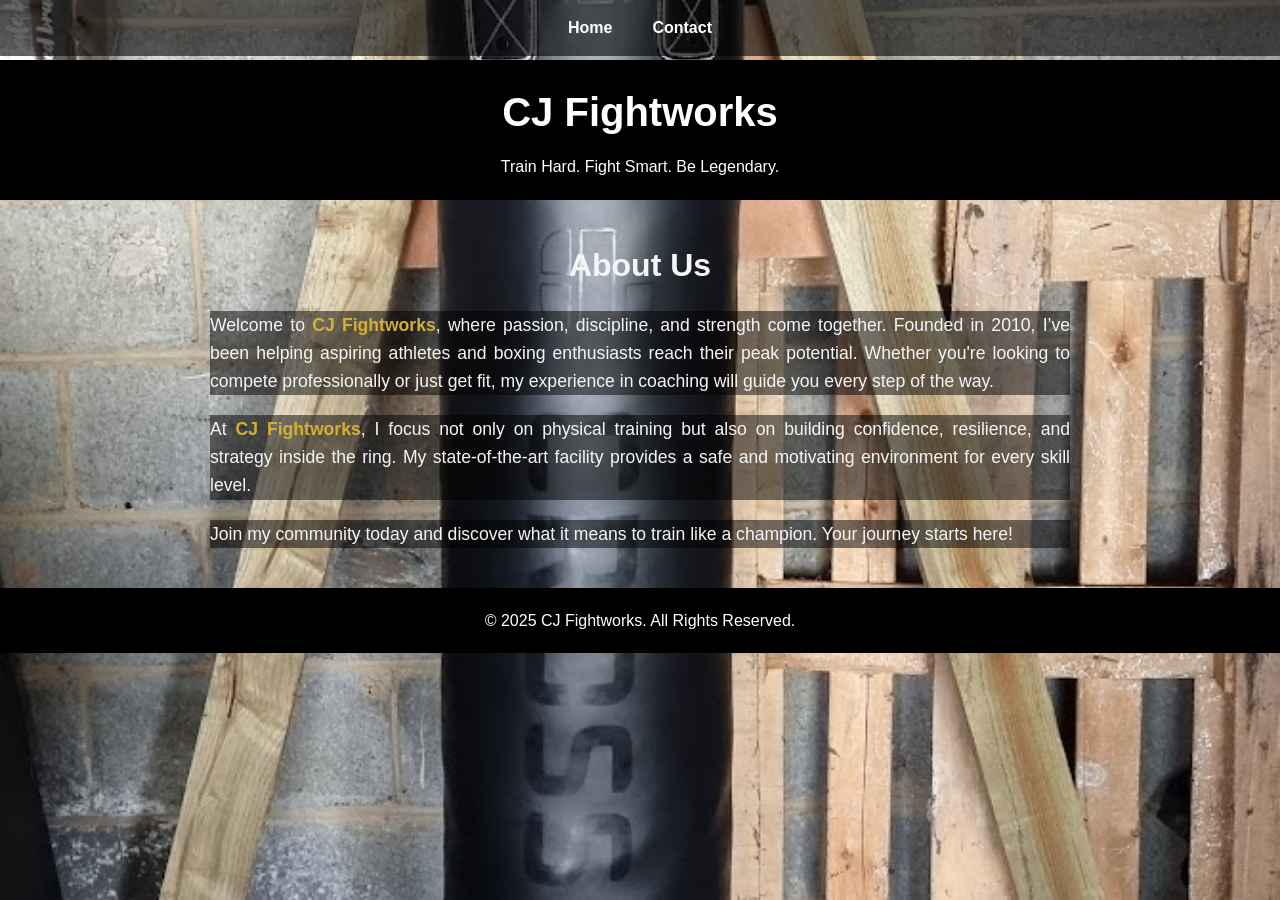
==== about.html @ 8c8d31e3 "x" ====
<!DOCTYPE html>
<html lang="en">
<head>
  <meta charset="UTF-8">
  <meta name="viewport" content="width=device-width, initial-scale=1.0">
  <title>About Us - CJ Fightworks</title>
  <link rel="stylesheet" href="about.css">
</head>
<body>

  <!-- Header -->
  <header>
    <h1>CJ Fightworks</h1>
    <p>Train Hard. Fight Smart. Be Legendary.</p>
  </header>

  <!-- Navigation -->
  <nav>
    <a href="index.html">Home</a>
    <a href="contact.html">Contact</a>
  </nav>

  <!-- About Section -->
  <div class="container">
    <h2 class="section-title">About Us</h2>
    <p class="about-text">
      Welcome to <span class="highlight">CJ Fightworks</span>, where passion, discipline, and strength come together. Founded in 2010, I’ve been helping aspiring athletes and boxing enthusiasts reach their peak potential. Whether you're looking to compete professionally or just get fit, my experience in coaching will guide you every step of the way.
    </p>
    <p class="about-text">
      At <span class="highlight">CJ Fightworks</span>, I focus not only on physical training but also on building confidence, resilience, and strategy inside the ring. My state-of-the-art facility provides a safe and motivating environment for every skill level.
    </p>
    <p class="about-text">
      Join my community today and discover what it means to train like a champion. Your journey starts here!
    </p>
  </div>

<!-- Background video -->
<video class="video-bg" autoplay muted loop playsinline webkit-playsinline poster="assets/boxing_img.jpg">
  <source src="assets/about_video.mp4" type="video/mp4">
  Your browser does not support HTML5 video.
</video>

  <!-- Footer -->
  <footer>
    &copy; 2025 CJ Fightworks. All Rights Reserved.
  </footer>

</body>
</html>
---- about.css ----
* {
      margin: 0;
      padding: 0;
      box-sizing: border-box;
    }

    body {
      font-family: Arial, sans-serif;
      line-height: 1.6;
      color: #333;
      background-color: #f5f5f5;
      padding-top: 60px; /* space for fixed nav */
    }

    header {
      background-color: #000;
      color: #fff;
      padding: 20px 40px;
      text-align: center;
    }

    header h1 {
      font-size: 2.5rem;
      margin-bottom: 10px;
    }

nav {
  position: fixed;      /* keeps nav fixed on screen */
  top: 0;               /* stick to top */
  left: 0;
  right: 0;
  display: flex;
  justify-content: center; /* centers the nav links */
  background: rgba(0, 0, 0, 0.6); /* semi-transparent */
  padding: 15px 0;
  z-index: 1000;        /* higher than video and overlay */
}


    nav a {
      color: #fff;
      text-decoration: none;
      margin: 0 20px;
      font-weight: bold;
      transition: color 0.3s;
    }

    nav a:hover {
      color: #d4af37; /* gold accent */
    }

    .container {
      max-width: 900px;
      margin: 40px auto;
      padding: 0 20px;
    }

    .section-title {
      font-size: 2rem;
      margin-bottom: 20px;
      text-align: center;
      color:#f5f5f5;
    }

    .about-text {
      font-size: 1.1rem;
      margin-bottom: 20px;
      text-align: justify;
      color:#f5f5f5;
      background-color: rgba(0, 0, 0, 0.5); /* translucent black */

    }

    .highlight {
      color: #d4af37; /* gold accent */
      font-weight: bold;
    }

    footer {
      background-color: #000;
      color: #fff;
      text-align: center;
      padding: 20px;
      margin-top: 40px;
    }

    .video-bg {
  position: fixed;
  top: 0;
  left: 0;
  width: 100%;
  height: 100%;
  object-fit: cover;
  z-index: -1;
}
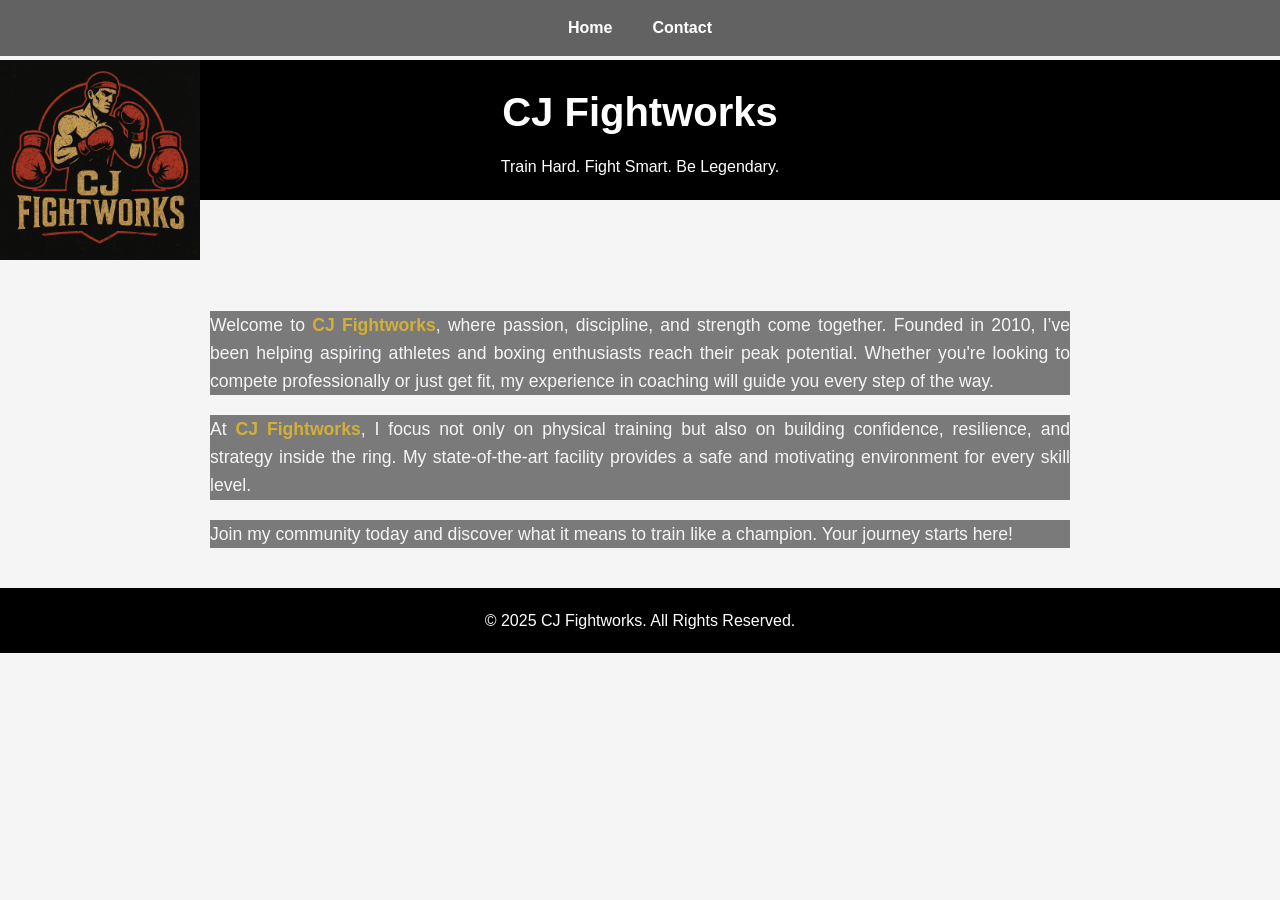
==== commit b68188f8: "x" ====
--- a/about.html
+++ b/about.html
@@ -19,9 +19,13 @@
     <a href="index.html">Home</a>
     <a href="contact.html">Contact</a>
   </nav>
-
+<div class="logo">
+  <img src="assets/logo.png" alt="CJ Fightworks Logo">
+</div>
   <!-- About Section -->
   <div class="container">
+     <!-- Logo -->
+
     <h2 class="section-title">About Us</h2>
     <p class="about-text">
       Welcome to <span class="highlight">CJ Fightworks</span>, where passion, discipline, and strength come together. Founded in 2010, I’ve been helping aspiring athletes and boxing enthusiasts reach their peak potential. Whether you're looking to compete professionally or just get fit, my experience in coaching will guide you every step of the way.
@@ -35,7 +39,7 @@
   </div>
 
 <!-- Background video -->
-<video class="video-bg" autoplay muted loop playsinline webkit-playsinline poster="assets/boxing_img.jpg">
+<video class="video-bg" autoplay muted loop playsinline webkit-playsinline>
   <source src="assets/about_video.mp4" type="video/mp4">
   Your browser does not support HTML5 video.
 </video>
--- a/about.css
+++ b/about.css
@@ -53,7 +53,31 @@
       max-width: 900px;
       margin: 40px auto;
       padding: 0 20px;
+      opacity: 0;
+  transform: translateY(30px);
+  animation: fadeUp 1.2s forwards 0.5s; /* starts after 0.5s */
     }
+    @keyframes fadeUp {
+  to {
+    opacity: 1;
+    transform: translateY(0);
+  }
+}
+
+    /* Logo: centered on all devices */
+.logo {
+  position: fixed;       /* stays on top of video and overlay */
+  top: 60px;             /* below nav */
+  left: 100px;             /* horizontal center */
+  transform: translateX(-50%); /* exact centering */
+  z-index: 200;
+}
+
+.logo img {
+  width: 200px;
+  height: auto;
+  image-rendering: -webkit-optimize-contrast;
+}
 
     .section-title {
       font-size: 2rem;
@@ -93,3 +117,4 @@
   object-fit: cover;
   z-index: -1;
 }
+
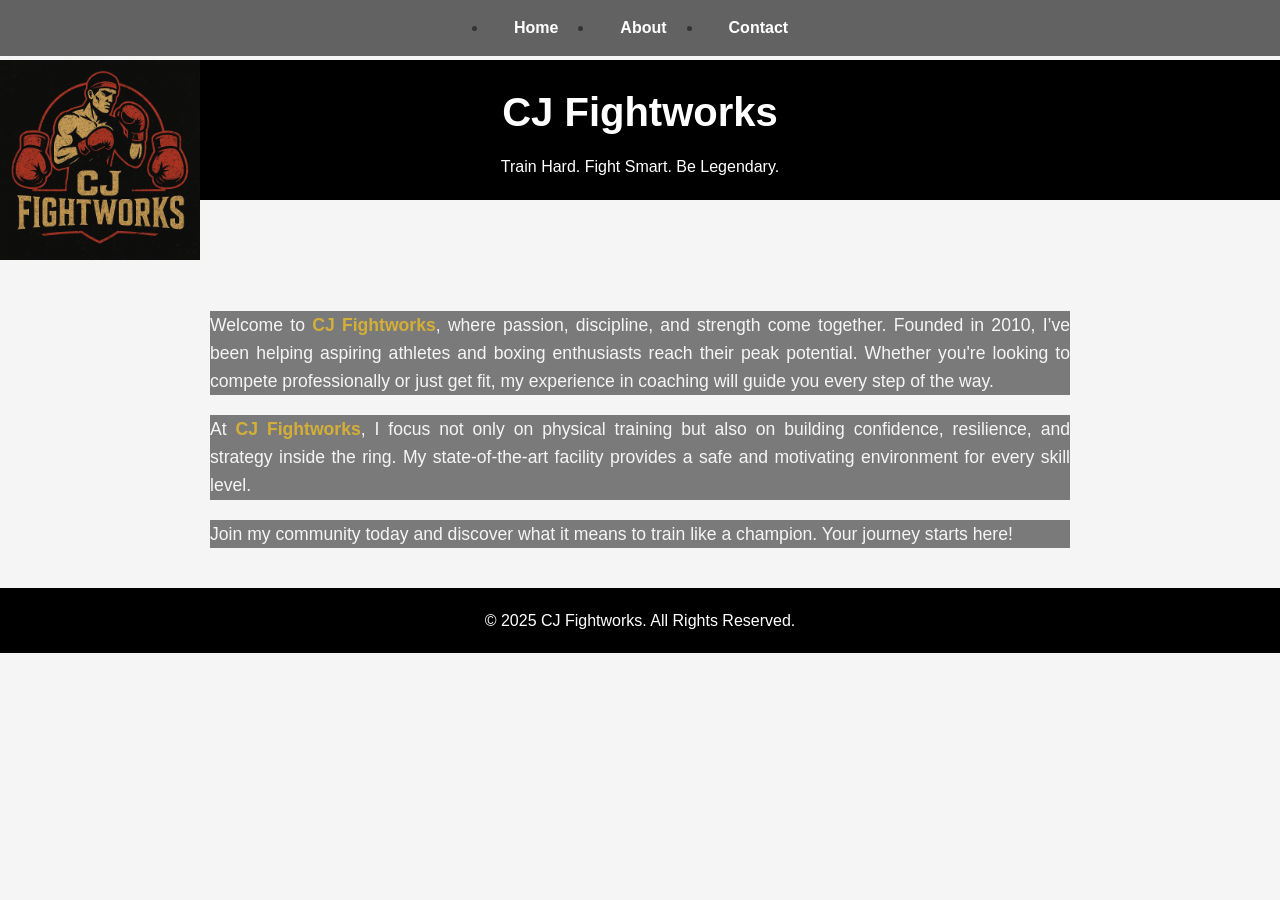
==== commit 995c2a40: "x" ====
--- a/about.html
+++ b/about.html
@@ -1,11 +1,13 @@
 <!DOCTYPE html>
 <html lang="en">
+
 <head>
   <meta charset="UTF-8">
   <meta name="viewport" content="width=device-width, initial-scale=1.0">
   <title>About Us - CJ Fightworks</title>
   <link rel="stylesheet" href="about.css">
 </head>
+
 <body>
 
   <!-- Header -->
@@ -16,33 +18,38 @@
 
   <!-- Navigation -->
   <nav>
-    <a href="index.html">Home</a>
-    <a href="contact.html">Contact</a>
+      <li><a href="index.html">Home</a></li>
+      <li><a href="about.html">About</a></li>
+      <li><a href="contact.html">Contact</a></li>
   </nav>
-<div class="logo">
-  <img src="assets/logo.png" alt="CJ Fightworks Logo">
-</div>
+  <div class="logo">
+    <img src="assets/logo.png" alt="CJ Fightworks Logo">
+  </div>
   <!-- About Section -->
   <div class="container">
-     <!-- Logo -->
-
+    <!-- Logo -->
     <h2 class="section-title">About Us</h2>
     <p class="about-text">
-      Welcome to <span class="highlight">CJ Fightworks</span>, where passion, discipline, and strength come together. Founded in 2010, I’ve been helping aspiring athletes and boxing enthusiasts reach their peak potential. Whether you're looking to compete professionally or just get fit, my experience in coaching will guide you every step of the way.
+      Welcome to <span class="highlight">CJ Fightworks</span>, where passion, discipline, and strength come together.
+      Founded in 2010, I’ve been helping aspiring athletes and boxing enthusiasts reach their peak potential. Whether
+      you're looking to compete professionally or just get fit, my experience in coaching will guide you every step of
+      the way.
     </p>
     <p class="about-text">
-      At <span class="highlight">CJ Fightworks</span>, I focus not only on physical training but also on building confidence, resilience, and strategy inside the ring. My state-of-the-art facility provides a safe and motivating environment for every skill level.
+      At <span class="highlight">CJ Fightworks</span>, I focus not only on physical training but also on building
+      confidence, resilience, and strategy inside the ring. My state-of-the-art facility provides a safe and motivating
+      environment for every skill level.
     </p>
     <p class="about-text">
       Join my community today and discover what it means to train like a champion. Your journey starts here!
     </p>
   </div>
 
-<!-- Background video -->
-<video class="video-bg" autoplay muted loop playsinline webkit-playsinline>
-  <source src="assets/about_video.mp4" type="video/mp4">
-  Your browser does not support HTML5 video.
-</video>
+  <!-- Background video -->
+  <video class="video-bg" autoplay muted loop playsinline webkit-playsinline>
+    <source src="assets/about_video.mp4" type="video/mp4">
+    Your browser does not support HTML5 video.
+  </video>
 
   <!-- Footer -->
   <footer>
@@ -50,4 +57,5 @@
   </footer>
 
 </body>
-</html>
+
+</html>
--- a/about.css
+++ b/about.css
@@ -1,120 +1,201 @@
  * {
-      margin: 0;
-      padding: 0;
-      box-sizing: border-box;
-    }
-
-    body {
-      font-family: Arial, sans-serif;
-      line-height: 1.6;
-      color: #333;
-      background-color: #f5f5f5;
-      padding-top: 60px; /* space for fixed nav */
-    }
-
-    header {
-      background-color: #000;
-      color: #fff;
-      padding: 20px 40px;
-      text-align: center;
-    }
-
-    header h1 {
-      font-size: 2.5rem;
-      margin-bottom: 10px;
-    }
-
-nav {
-  position: fixed;      /* keeps nav fixed on screen */
-  top: 0;               /* stick to top */
-  left: 0;
-  right: 0;
-  display: flex;
-  justify-content: center; /* centers the nav links */
-  background: rgba(0, 0, 0, 0.6); /* semi-transparent */
-  padding: 15px 0;
-  z-index: 1000;        /* higher than video and overlay */
-}
-
-
-    nav a {
-      color: #fff;
-      text-decoration: none;
-      margin: 0 20px;
-      font-weight: bold;
-      transition: color 0.3s;
-    }
-
-    nav a:hover {
-      color: #d4af37; /* gold accent */
-    }
-
-    .container {
-      max-width: 900px;
-      margin: 40px auto;
-      padding: 0 20px;
-      opacity: 0;
-  transform: translateY(30px);
-  animation: fadeUp 1.2s forwards 0.5s; /* starts after 0.5s */
-    }
-    @keyframes fadeUp {
-  to {
-    opacity: 1;
-    transform: translateY(0);
-  }
-}
-
-    /* Logo: centered on all devices */
-.logo {
-  position: fixed;       /* stays on top of video and overlay */
-  top: 60px;             /* below nav */
-  left: 100px;             /* horizontal center */
-  transform: translateX(-50%); /* exact centering */
-  z-index: 200;
-}
-
-.logo img {
-  width: 200px;
-  height: auto;
-  image-rendering: -webkit-optimize-contrast;
-}
-
-    .section-title {
-      font-size: 2rem;
-      margin-bottom: 20px;
-      text-align: center;
-      color:#f5f5f5;
-    }
-
-    .about-text {
-      font-size: 1.1rem;
-      margin-bottom: 20px;
-      text-align: justify;
-      color:#f5f5f5;
-      background-color: rgba(0, 0, 0, 0.5); /* translucent black */
-
-    }
-
-    .highlight {
-      color: #d4af37; /* gold accent */
-      font-weight: bold;
-    }
-
-    footer {
-      background-color: #000;
-      color: #fff;
-      text-align: center;
-      padding: 20px;
-      margin-top: 40px;
-    }
-
-    .video-bg {
-  position: fixed;
-  top: 0;
-  left: 0;
-  width: 100%;
-  height: 100%;
-  object-fit: cover;
-  z-index: -1;
-}
-
+   margin: 0;
+   padding: 0;
+   box-sizing: border-box;
+ }
+
+ body {
+   font-family: Arial, sans-serif;
+   line-height: 1.6;
+   color: #333;
+   background-color: #f5f5f5;
+   padding-top: 60px;
+   /* space for fixed nav */
+ }
+
+ header {
+   background-color: #000;
+   color: #fff;
+   padding: 20px 40px;
+   text-align: center;
+ }
+
+ header h1 {
+   font-size: 2.5rem;
+   margin-bottom: 10px;
+ }
+
+ nav {
+   position: fixed;
+   /* keeps nav fixed on screen */
+   top: 0;
+   /* stick to top */
+   left: 0;
+   right: 0;
+   display: flex;
+   justify-content: center;
+   /* centers the nav links */
+   background: rgba(0, 0, 0, 0.6);
+   /* semi-transparent */
+   padding: 15px 0;
+   z-index: 1000;
+   /* higher than video and overlay */
+ }
+
+ nav a {
+   color: #fff;
+   text-decoration: none;
+   margin: 0 20px;
+   font-weight: bold;
+   transition: color 0.3s;
+ }
+
+ nav a:hover {
+   color: #d4af37;
+   /* gold accent */
+ }
+
+ .container {
+   max-width: 900px;
+   margin: 40px auto;
+   padding: 0 20px;
+   opacity: 0;
+   transform: translateY(30px);
+   animation: fadeUp 1.2s forwards 0.5s;
+   /* starts after 0.5s */
+ }
+
+ @keyframes fadeUp {
+   to {
+     opacity: 1;
+     transform: translateY(0);
+   }
+ }
+
+ /* Logo: centered on all devices */
+ .logo {
+   position: fixed;
+   /* stays on top of video and overlay */
+   top: 60px;
+   /* below nav */
+   left: 100px;
+   /* horizontal center */
+   transform: translateX(-50%);
+   /* exact centering */
+   z-index: 200;
+ }
+
+ .logo img {
+   width: 200px;
+   height: auto;
+   image-rendering: -webkit-optimize-contrast;
+ }
+
+ .section-title {
+   font-size: 2rem;
+   margin-bottom: 20px;
+   text-align: center;
+   color: #f5f5f5;
+ }
+
+ .about-text {
+   font-size: 1.1rem;
+   margin-bottom: 20px;
+   text-align: justify;
+   color: #f5f5f5;
+   background-color: rgba(0, 0, 0, 0.5);
+   /* translucent black */
+
+ }
+
+ .highlight {
+   color: #d4af37;
+   /* gold accent */
+   font-weight: bold;
+ }
+
+ footer {
+   background-color: #000;
+   color: #fff;
+   text-align: center;
+   padding: 20px;
+   margin-top: 40px;
+ }
+
+ .video-bg {
+   position: fixed;
+   top: 0;
+   left: 0;
+   width: 100%;
+   height: 100%;
+   object-fit: cover;
+   z-index: -1;
+ }
+
+/*********************************************************/
+
+ /* Mobile adjustments */
+ @media (max-width: 600px) {
+
+   /* Allow normal page flow */
+   body {
+     padding-top: 80px;
+   }
+
+   nav {
+     flex-wrap: wrap;
+     padding: 10px 0;
+   }
+
+   nav a {
+     margin: 5px 10px;
+     font-size: 0.95rem;
+   }
+
+   /* Center logo above content */
+   .logo {
+     position: relative;
+     top: auto;
+     left: 50%;
+     transform: translateX(-50%);
+     margin: 20px 0;
+   }
+
+   .logo img {
+     width: 120px;
+   }
+
+   /* Header text smaller and centered */
+   header {
+     padding: 15px 10px;
+   }
+
+   header h1 {
+     font-size: 1.6rem;
+   }
+
+   /* Container and text adjustments */
+   .container {
+     width: 90%;
+     margin: 20px auto;
+     padding: 0;
+   }
+
+   .section-title {
+     font-size: 1.5rem;
+   }
+
+   .about-text {
+     font-size: 0.95rem;
+     line-height: 1.5;
+     padding: 15px;
+     background-color: rgba(0, 0, 0, 0.6);
+     border-radius: 10px;
+   }
+
+   /* Footer smaller and clean */
+   footer {
+     font-size: 0.9rem;
+     padding: 15px;
+   }
+ }
